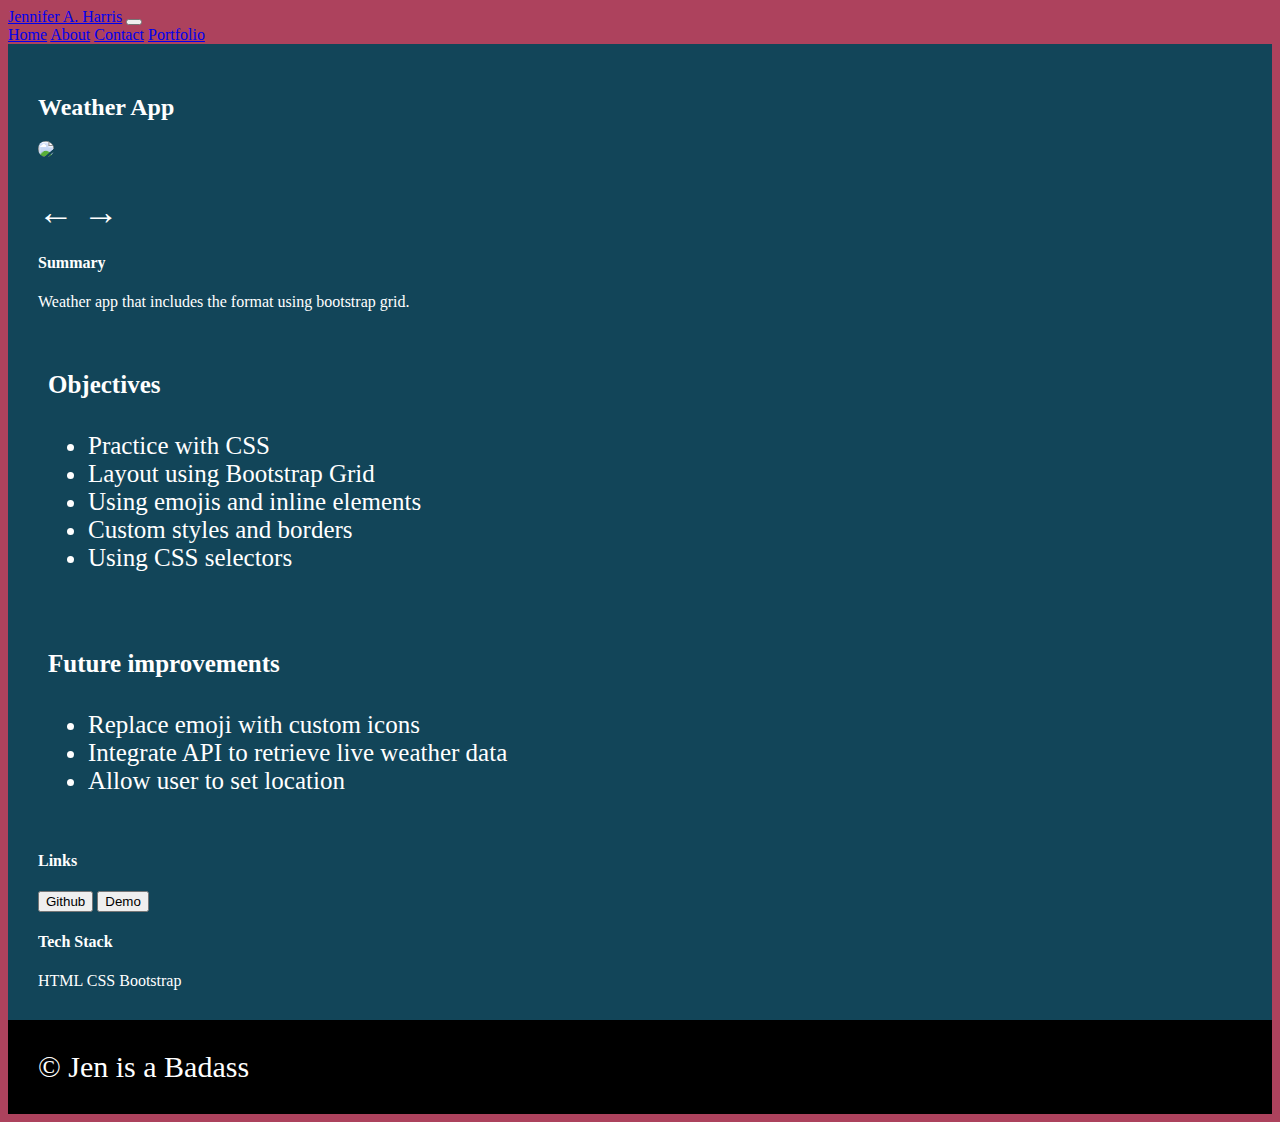
==== weather.html @ 7272544f "Files added from Portfolio" ====
<!DOCTYPE html>
<html lang="en">
  <head>
    <meta charset="UTF-8" />
    <meta http-equiv="X-UA-Compatible" content="IE=edge" />
    <meta name="viewport" content="width=device-width, initial-scale=1.0" />
    <link
      href="https://cdn.jsdelivr.net/npm/bootstrap@5.2.2/dist/css/bootstrap.min.css"
      rel="stylesheet"
      integrity="sha384-Zenh87qX5JnK2Jl0vWa8Ck2rdkQ2Bzep5IDxbcnCeuOxjzrPF/et3URy9Bv1WTRi"
      crossorigin="anonymous"
    />
    <link rel="stylesheet" href="style.css" />
    <title>Weather</title>
  </head>
  <body>
    <div class="container">
      <nav class="navbar navbar-expand-lg bg-light">
        <div class="container-fluid">
          <a class="navbar-brand" href="index.html">Jennifer A. Harris</a>
          <button
            class="navbar-toggler"
            type="button"
            data-bs-toggle="collapse"
            data-bs-target="#navbarNavAltMarkup"
            aria-controls="navbarNavAltMarkup"
            aria-expanded="false"
            aria-label="Toggle navigation"
          >
            <span class="navbar-toggler-icon"></span>
          </button>

          <div class="collapse navbar-collapse" id="navbarNavAltMarkup">
            <div class="navbar-nav">
              <a class="nav-link active" aria-current="page" href="index.html"
                >Home</a
              >
              <a class="nav-link" href="index.html#about">About</a>
              <a class="nav-link" href="index.html#contact">Contact</a>
              <a class="nav-link" href="index.html#portfolio">Portfolio</a>
            </div>
          </div>
        </div>
      </nav>
      <div id="projectDetails">
        <h2>Weather App</h2>
        <div class="row">
          <div class="col-4">
            <img
              src="https://portfolio.maxmatthe.ws/weatherApp.png"
              class="img-fluid"
            />
            <div id="arrows">← →</div>
          </div>
          <!--end of first col-->
          <div class="col">
            <div>
              <h4>Summary</h4>
              <p>Weather app that includes the format using bootstrap grid.</p>
            </div>
            <!--end of summary div-->
            <div class="row">
              <div class="col-6">
                <h4>Objectives</h4>
                <ul>
                  <li>Practice with CSS</li>
                  <li>Layout using Bootstrap Grid</li>
                  <li>Using emojis and inline elements</li>
                  <li>Custom styles and borders</li>
                  <li>Using CSS selectors</li>
                </ul>
              </div>
              <!--end of objectives col-->
              <div class="col-6">
                <h4>Future improvements</h4>
                <ul>
                  <li>Replace emoji with custom icons</li>
                  <li>Integrate API to retrieve live weather data</li>
                  <li>Allow user to set location</li>
                </ul>
              </div>
            </div>
            <!-- End of my row for objectives & improvements-->
            <div class="row">
              <div class="col">
                <h4>Links</h4>
                <button class="btn btn-primary">Github</button>
                <button class="btn btn-primary">Demo</button>
              </div>

              <div class="col">
                <h4>Tech Stack</h4>
                <span>HTML</span>
                <span>CSS</span>
                <span>Bootstrap</span>
              </div>
            </div>
          </div>
          <!--end of project details col-->
        </div>
        <!-- end of row-->
      </div>
      <footer>© Jen is a Badass</footer>

      <!--End of Container-->
    </div>
    <script
      src="https://cdn.jsdelivr.net/npm/bootstrap@5.2.2/dist/js/bootstrap.bundle.min.js"
      integrity="sha384-OERcA2EqjJCMA+/3y+gxIOqMEjwtxJY7qPCqsdltbNJuaOe923+mo//f6V8Qbsw3"
      crossorigin="anonymous"
    ></script>
  </body>
</html>
---- style.css ----
body {
  background-color: #ad425d;
}

#intro {
  height: 100vh;
  color: #000;
}

#intro code {
  margin-top: 20px;
  color: white;
}

#intro h1 {
  font-size: 60px;
  margin-bottom: 20px;
  font-weight: 80px;
  animation: fadin ease-in 1s;
}

#intro h2 {
  /* animation: fadein ease-in 2s; */
}

/* @keyframes fadein{
    from{
        opacity: 0;
    } 
    to opacity: 1; */

#about,
#contact {
  background-color: aqua;
  color: rgb(61, 37, 37);
  padding: 30px;
}
#about h1 {
  margin-bottom: 0;
}
#about h2 {
  margin-bottom: 0;
}

#contact {
  background-color: rgb(126, 126, 215);
}
.col-6 {
  font-size: 25px;
  padding: 10px;
}
#contact input,
#contact textarea {
  width: 100%;
  padding: 10px;
  margin-bottom: 10px;
}
#contact a {
  color: white;
}
#contact .btn-primary {
  width: 100%;
  background-color: rgb(28, 68, 68);
}

#Portfolio {
  background: slateblue;
  padding: 30px;
}
footer {
  background-color: black;
  color: white;
  padding: 30px;
  font-size: 30px;
}
.bg-dark {
  background-color: rgb(173, 142, 142) !important;
}
#projectDetails {
  background: #124559;
  color: white;
  padding: 30px;
}

#projectDetails img {
  border-radius: 10px;
}

#projectDetails #arrows {
  font-size: 36px;
  margin-top: 30px;
}
#techStack {
  background-color: brown;
  padding: 3px;
  border-radius: 5px;
}
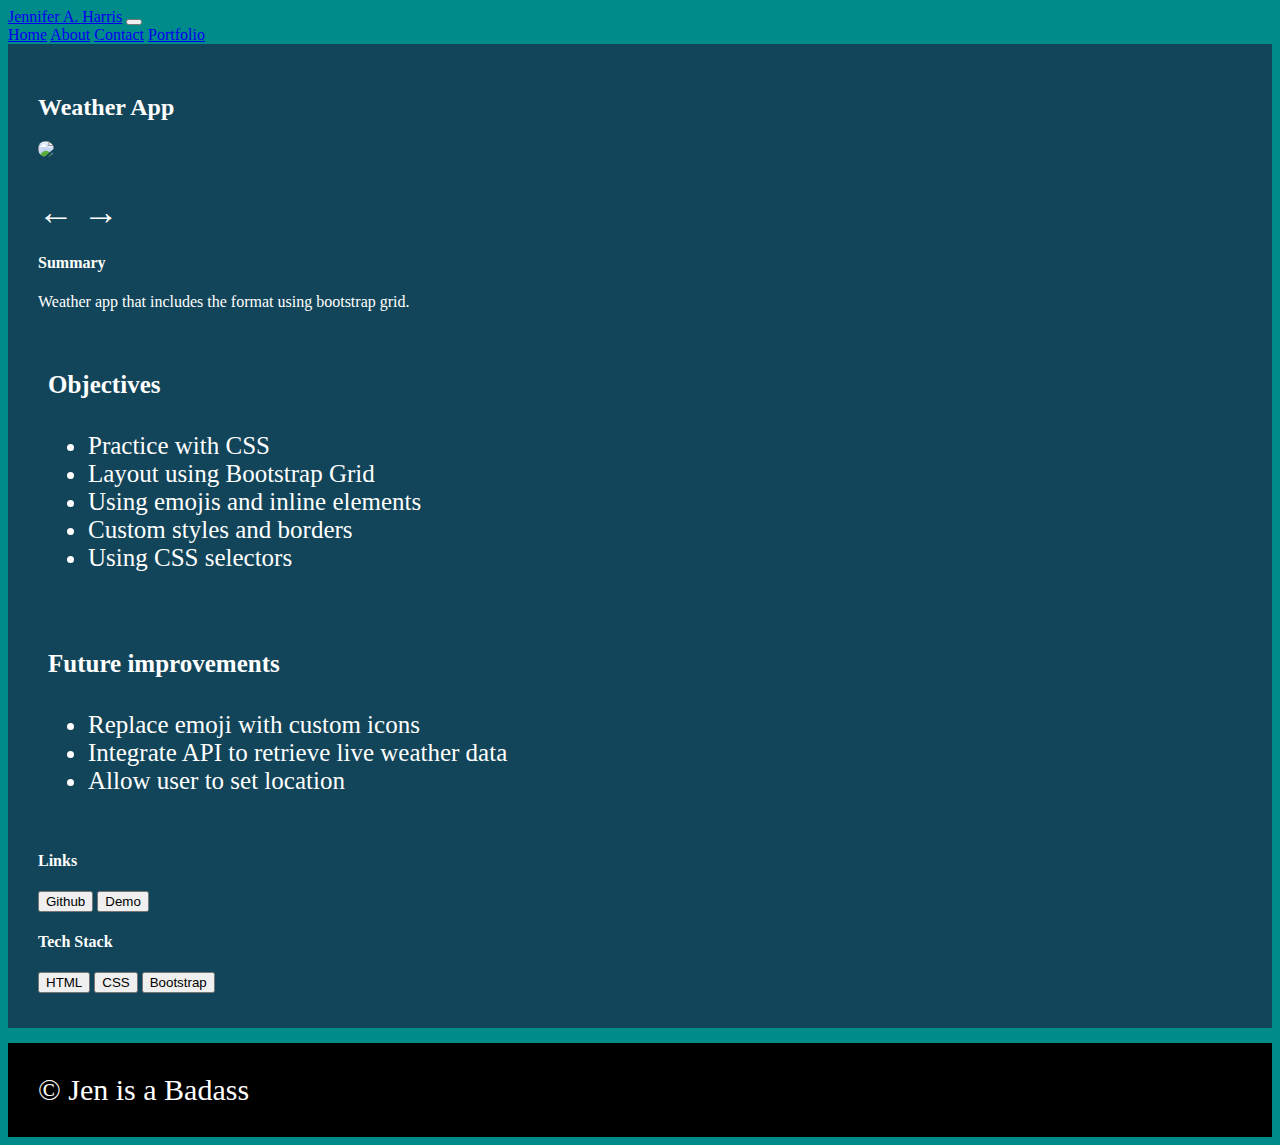
==== commit 91c23f04: "Updates" ====
--- a/weather.html
+++ b/weather.html
@@ -82,25 +82,25 @@
             </div>
             <!-- End of my row for objectives & improvements-->
             <div class="row">
-              <div class="col">
+              <div class="colBtns">
                 <h4>Links</h4>
                 <button class="btn btn-primary">Github</button>
                 <button class="btn btn-primary">Demo</button>
               </div>
+            </div>
 
-              <div class="col">
+            <div class="row">
+              <div class="colBtns2">
                 <h4>Tech Stack</h4>
-                <span>HTML</span>
-                <span>CSS</span>
-                <span>Bootstrap</span>
+                <button class="btn btn-primary">HTML</button>
+                <button class="btn btn-primary">CSS</button>
+                <button class="btn btn-primary">Bootstrap</button>
               </div>
             </div>
           </div>
           <!--end of project details col-->
         </div>
-        <!-- end of row-->
       </div>
-      <footer>© Jen is a Badass</footer>
 
       <!--End of Container-->
     </div>
@@ -109,5 +109,7 @@
       integrity="sha384-OERcA2EqjJCMA+/3y+gxIOqMEjwtxJY7qPCqsdltbNJuaOe923+mo//f6V8Qbsw3"
       crossorigin="anonymous"
     ></script>
+
+    <footer>© Jen is a Badass</footer>
   </body>
 </html>
--- a/style.css
+++ b/style.css
@@ -1,5 +1,5 @@
 body {
-  background-color: #ad425d;
+  background-color: darkcyan;
 }
 
 #intro {
@@ -19,21 +19,14 @@
   animation: fadin ease-in 1s;
 }
 
-#intro h2 {
-  /* animation: fadein ease-in 2s; */
-}
-
-/* @keyframes fadein{
-    from{
-        opacity: 0;
-    } 
-    to opacity: 1; */
-
 #about,
 #contact {
   background-color: aqua;
   color: rgb(61, 37, 37);
   padding: 30px;
+  margin: 10px 15px 10px 15px;
+  border-radius: 55px;
+  border-color: black;
 }
 #about h1 {
   margin-bottom: 0;
@@ -42,9 +35,6 @@
   margin-bottom: 0;
 }
 
-#contact {
-  background-color: rgb(126, 126, 215);
-}
 .col-6 {
   font-size: 25px;
   padding: 10px;
@@ -56,23 +46,43 @@
   margin-bottom: 10px;
 }
 #contact a {
-  color: white;
+  color: rgba(11, 38, 11, 0.458);
 }
+
+#colsm12 {
+  border-radius: 10px;
+}
+
 #contact .btn-primary {
   width: 100%;
   background-color: rgb(28, 68, 68);
 }
 
 #Portfolio {
-  background: slateblue;
+  background: aqua;
   padding: 30px;
+  margin-bottom: 15px;
+  border-radius: 95px;
 }
+#cardWeather {
+  margin-top: 30px;
+}
+
+#card30 {
+  margin-top: 350px;
+}
+#cardMax {
+  margin-top: 30px;
+  padding-bottom: 85px;
+}
+
 footer {
   background-color: black;
   color: white;
   padding: 30px;
   font-size: 30px;
 }
+
 .bg-dark {
   background-color: rgb(173, 142, 142) !important;
 }
@@ -80,6 +90,7 @@
   background: #124559;
   color: white;
   padding: 30px;
+  margin-bottom: 15px;
 }
 
 #projectDetails img {
@@ -95,3 +106,15 @@
   padding: 3px;
   border-radius: 5px;
 }
+
+.colBtns {
+  color: white;
+  margin-right: 15px;
+  margin-bottom: 5px;
+}
+
+.colBtns2 {
+  color: white;
+  margin-right: 15px;
+  margin-bottom: 5px;
+}
